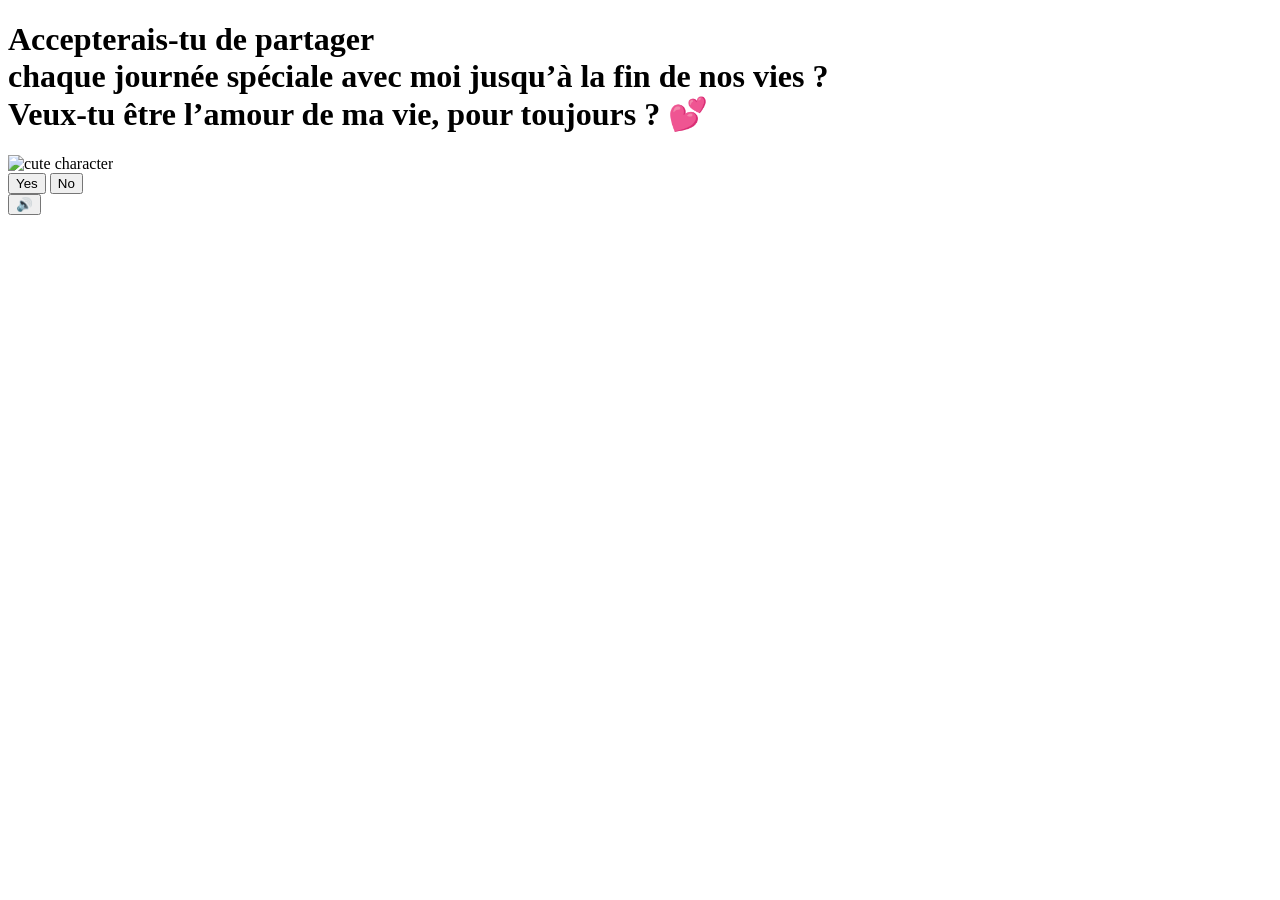
==== index.html @ 7f8293be "Add files via upload" ====
<!DOCTYPE html>
<html lang="en">
<head>
    <meta charset="UTF-8">
    <meta name="viewport" content="width=device-width, initial-scale=1.0">

<title>Nesrine <3 <3 <3 💕</title>
<link rel="preconnect" href="https://fonts.googleapis.com">
    <link href="https://fonts.googleapis.com/css2?family=Nunito:wght@400;700;800;900&display=swap" rel="stylesheet">
    <link rel="stylesheet" href="style.css">
</head>
<body>
    <div class="hearts-bg"></div>

    <div class="container">
        <h1>Accepterais-tu de partager <br> chaque journée spéciale avec moi jusqu’à la fin de nos vies ? <br> Veux-tu être l’amour de ma vie, pour toujours ? 💕</h1>

        <div class="gif-container">
            <img id="cat-gif" src="https://media.tenor.com/EBV7OT7ACfwAAAAj/u-u-qua-qua-u-quaa.gif" alt="cute character">
        </div>

        <div class="buttons">
            <button id="yes-btn" onclick="handleYesClick()">Yes</button>
            <button id="no-btn" onclick="handleNoClick()">No</button>
        </div>
        <div id="tease-toast"></div>
    </div>

    <audio id="bg-music" loop autoplay muted>
        <source src="music/beabadoobee - Glue Song (Lyrics).mp3" type="audio/mpeg">
    </audio>

    <button id="music-toggle" onclick="toggleMusic()" title="Toggle music">🔊</button>

    <script src="script.js"></script>
</body>
</html>
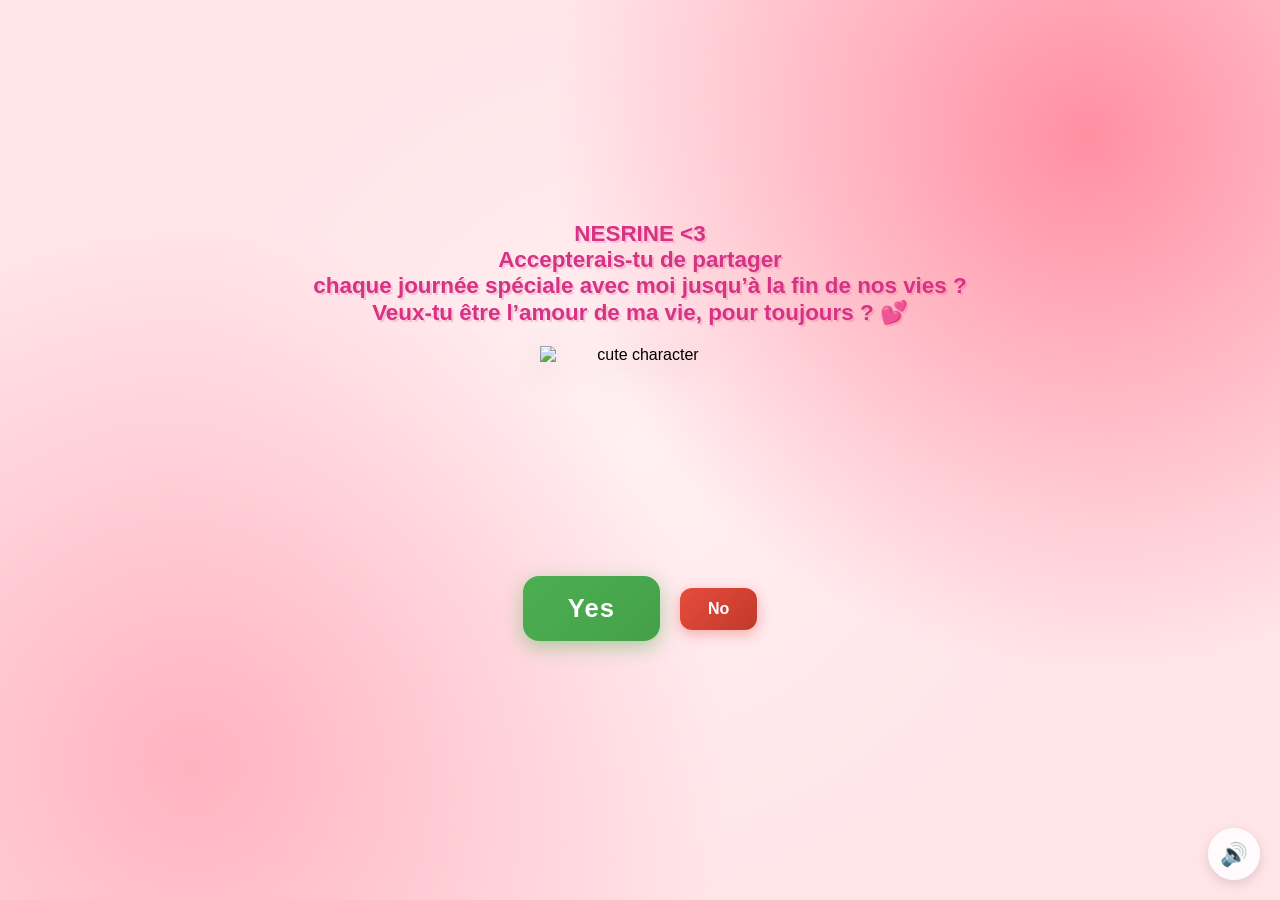
==== commit 9d4201bb: "Add name 'NESRINE' to the main heading" ====
--- a/index.html
+++ b/index.html
@@ -13,7 +13,7 @@
     <div class="hearts-bg"></div>
 
     <div class="container">
-        <h1>Accepterais-tu de partager <br> chaque journée spéciale avec moi jusqu’à la fin de nos vies ? <br> Veux-tu être l’amour de ma vie, pour toujours ? 💕</h1>
+        <h1>NESRINE <3 <br> Accepterais-tu de partager <br> chaque journée spéciale avec moi jusqu’à la fin de nos vies ? <br> Veux-tu être l’amour de ma vie, pour toujours ? 💕</h1>
 
         <div class="gif-container">
             <img id="cat-gif" src="https://media.tenor.com/EBV7OT7ACfwAAAAj/u-u-qua-qua-u-quaa.gif" alt="cute character">
--- a/style.css
+++ b/style.css
@@ -0,0 +1,268 @@
+* {
+    margin: 0;
+    padding: 0;
+    box-sizing: border-box;
+}
+
+body {
+    background-color: #FFE4E8;
+    font-family: 'Nunito', sans-serif;
+    min-height: 100vh;
+    display: flex;
+    justify-content: center;
+    align-items: center;
+    overflow: hidden;
+    background-image:
+        radial-gradient(circle at 15% 85%, #ffb3c1 0%, transparent 40%),
+        radial-gradient(circle at 85% 15%, #ff8fa3 0%, transparent 40%),
+        radial-gradient(circle at 50% 50%, #fff0f3 0%, transparent 60%);
+}
+
+/* Floating hearts background */
+.hearts-bg {
+    position: fixed;
+    top: 0; left: 0; right: 0; bottom: 0;
+    pointer-events: none;
+    z-index: 0;
+    overflow: hidden;
+}
+
+.hearts-bg::before,
+.hearts-bg::after {
+    content: '💕 💗 💖 💝 💓';
+    position: absolute;
+    font-size: 1.5rem;
+    opacity: 0.15;
+    animation: floatHearts 12s linear infinite;
+    white-space: nowrap;
+    top: 100%;
+    left: 10%;
+}
+
+.hearts-bg::after {
+    animation-delay: 6s;
+    left: 60%;
+    content: '💗 💕 💓 💖 💝';
+}
+
+@keyframes floatHearts {
+    from { transform: translateY(0); opacity: 0.15; }
+    to { transform: translateY(-110vh); opacity: 0; }
+}
+
+.container {
+    position: relative;
+    z-index: 1;
+    text-align: center;
+    padding: 40px 20px;
+}
+
+h1 {
+    font-size: 1.4rem;
+    color: #d63384;
+    font-weight: 900;
+    margin-bottom: 20px;
+    text-shadow: 2px 2px 0px rgba(214, 51, 132, 0.2);
+    animation: wiggle 2s ease-in-out infinite;
+}
+
+@keyframes wiggle {
+    0%, 100% { transform: rotate(-1deg); }
+    50% { transform: rotate(1deg); }
+}
+
+.gif-container {
+    margin: 20px auto;
+    display: flex;
+    justify-content: center;
+}
+
+#cat-gif {
+    width: 200px;
+    height: 200px;
+    object-fit: contain;
+    filter: drop-shadow(0 8px 16px rgba(0,0,0,0.15));
+    transition: opacity 0.3s ease;
+}
+
+.buttons {
+    display: flex;
+    gap: 20px;
+    justify-content: center;
+    align-items: center;
+    margin-top: 30px;
+    flex-wrap: wrap;
+}
+
+#yes-btn {
+    background: linear-gradient(135deg, #4CAF50, #45a049);
+    color: white;
+    border: none;
+    border-radius: 16px;
+    font-size: 1.6rem;
+    font-weight: 900;
+    font-family: 'Nunito', sans-serif;
+    padding: 18px 45px;
+    cursor: pointer;
+    transition: transform 0.15s, box-shadow 0.15s;
+    box-shadow: 0 6px 20px rgba(76, 175, 80, 0.45);
+    letter-spacing: 1px;
+}
+
+#yes-btn:hover {
+    transform: scale(1.06) translateY(-2px);
+    box-shadow: 0 10px 28px rgba(76, 175, 80, 0.55);
+}
+
+#yes-btn:active {
+    transform: scale(0.98);
+}
+
+#no-btn {
+    background: linear-gradient(135deg, #e74c3c, #c0392b);
+    color: white;
+    border: none;
+    border-radius: 12px;
+    font-size: 1rem;
+    font-weight: 700;
+    font-family: 'Nunito', sans-serif;
+    padding: 12px 28px;
+    cursor: pointer;
+    transition: background 0.2s, left 0.25s ease, top 0.25s ease;
+    box-shadow: 0 4px 14px rgba(231, 76, 60, 0.4);
+}
+
+#no-btn:hover {
+    background: linear-gradient(135deg, #c0392b, #a93226);
+}
+
+
+#tease-toast {
+    margin-top: 14px;
+    font-size: 1rem;
+    color: #d63384;
+    font-weight: 700;
+    font-style: italic;
+    opacity: 0;
+    transform: translateY(6px);
+    transition: opacity 0.3s ease, transform 0.3s ease;
+    min-height: 1.5rem;
+}
+
+#tease-toast.show {
+    opacity: 1;
+    transform: translateY(0);
+}
+
+/* Music toggle button */
+#music-toggle {
+    position: fixed;
+    bottom: 20px;
+    right: 20px;
+    background: rgba(255, 255, 255, 0.85);
+    border: none;
+    border-radius: 50%;
+    width: 52px;
+    height: 52px;
+    font-size: 1.4rem;
+    cursor: pointer;
+    backdrop-filter: blur(10px);
+    box-shadow: 0 4px 12px rgba(0, 0, 0, 0.12);
+    transition: transform 0.2s;
+    z-index: 100;
+}
+
+#music-toggle:hover {
+    transform: scale(1.1);
+}
+
+/* Yes page specific */
+.yes-container h1.yes-title {
+    font-size: 2.8rem;
+    animation: bounceTitle 0.6s ease infinite alternate;
+}
+
+@keyframes bounceTitle {
+    from { transform: translateY(0) rotate(-1deg); }
+    to { transform: translateY(-12px) rotate(1deg); }
+}
+
+.yes-message {
+    font-size: 1.4rem;
+    color: #e91e8c;
+    font-weight: 700;
+    margin-top: 24px;
+    animation: fadeIn 1s ease 0.5s both;
+}
+
+@keyframes fadeIn {
+    from { opacity: 0; transform: translateY(10px); }
+    to { opacity: 1; transform: translateY(0); }
+}
+
+.yes-container #cat-gif {
+    width: 260px;
+    height: 260px;
+}
+
+/* Responsive layout */
+@media (max-width: 768px) {
+
+    body {
+        padding: 20px;
+        overflow: auto;
+        align-items: flex-start;
+    }
+
+    .container {
+        padding: 20px 10px;
+    }
+
+    h1 {
+        font-size: 1.1rem;
+        margin-bottom: 15px;
+    }
+
+    #cat-gif {
+        width: 150px;
+        height: 150px;
+    }
+
+    .buttons {
+        flex-direction: column;
+        gap: 14px;
+        margin-top: 20px;
+    }
+
+    #yes-btn {
+        font-size: 1.2rem;
+        padding: 14px 30px;
+        width: 100%;
+        max-width: 280px;
+    }
+
+    #no-btn {
+        font-size: 0.9rem;
+        padding: 10px 22px;
+        width: 100%;
+        max-width: 220px;
+    }
+
+    #tease-toast {
+        font-size: 0.9rem;
+    }
+
+    .yes-container h1.yes-title {
+        font-size: 1.8rem;
+    }
+
+    .yes-message {
+        font-size: 1.1rem;
+    }
+
+    .yes-container #cat-gif {
+        width: 180px;
+        height: 180px;
+    }
+
+}
